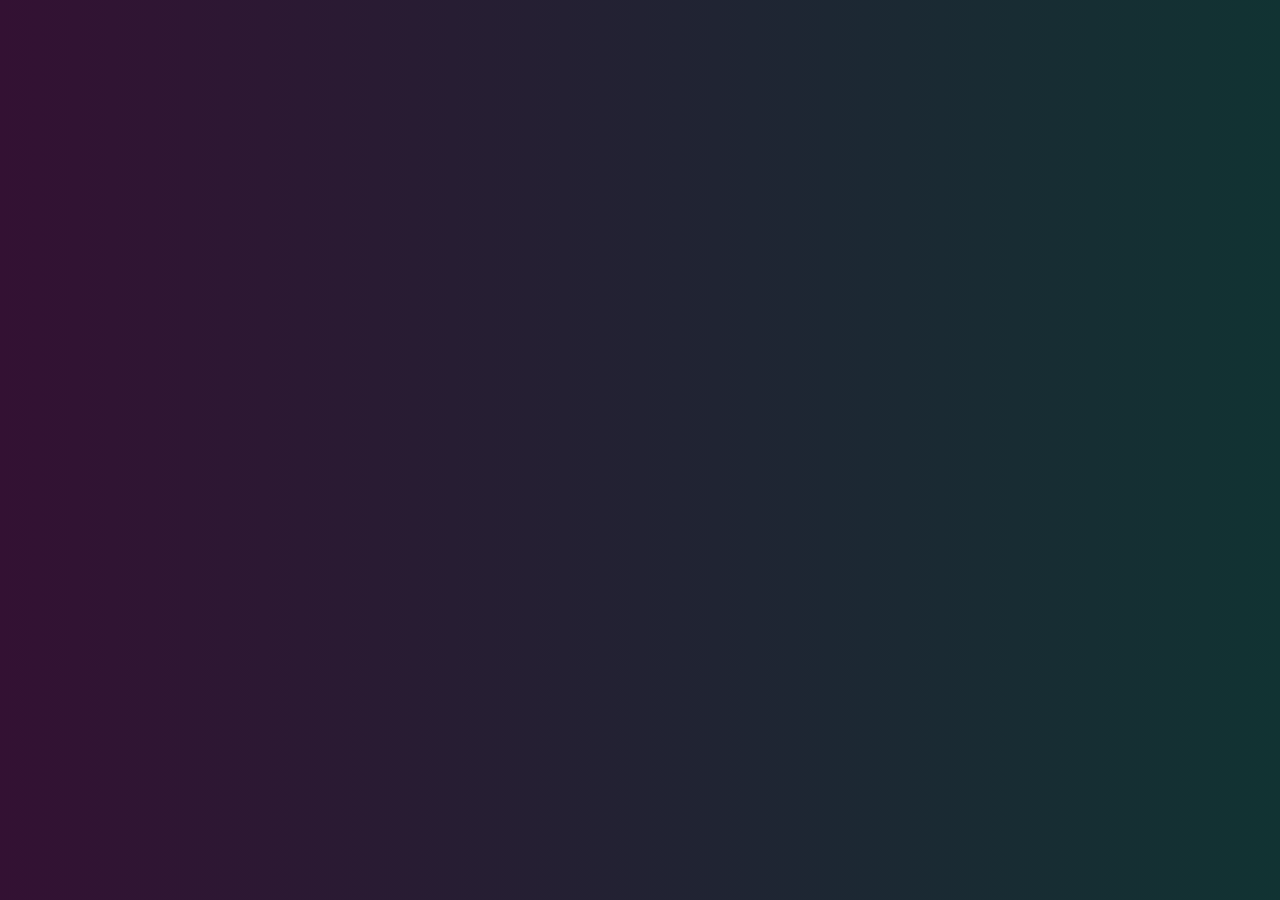
==== index.html @ a3e15ca3 "primer commit" ====
<!DOCTYPE html>
<html>
<head>
    <title>Napero</title>
    <link rel="icon" type="image/png" href="favicon.png">
    <meta charset="utf-8">
    <link rel="stylesheet" href="styles.css">
    <link rel="stylesheet" href="bg.css">
    <script src="randomcat.js"></script>
</head>
<body>
    <div class="circles">
        <div></div>
        <div></div>
        <div></div>
        <div></div>
        <div></div>
        <div></div>
        <div></div>
        <div></div>
        <div></div>
        <div></div>
    </div>
    
    <nav class="fade-in">
        <ul>
            <li><a href="#"><i class="material-icons">home</i>Home</a></li>
            <li><a href="about.html"><i class="material-icons">search</i>About</a></li>
            <li><a href="projects.html"><i class="material-icons">data_object</i>Projects</a></li>
            <li><a href="fun.html"><i class="material-icons">celebration</i>Fun</a></li>
            <li><a href="contact.html"><i class="material-icons">mail</i>Contact</a></li>
        </ul>
    </nav>

    <section id="main" class="fade-in">
        <h1 class="name">Napero</h1>
        <p>Welcome to my awesome page! :D</p>
        <p class="wip">It's still under construction.</p>
        <p>But check out this nyan cat gif!</p>
        <img id="catGif" src="" alt="Random Gif">
        <p class="wip">It changes every time you reload the page! :o</p>
        <p class="wip">(I just needed an excuse to use some js here lol)</p>	
    </section>
</body>
</html>
---- styles.css ----
@import url('https://fonts.googleapis.com/css2?family=Fira+Mono&display=swap');
@import url('https://fonts.googleapis.com/css2?family=Fira+Mono:wght@700&display=swap');
@import url('https://fonts.googleapis.com/icon?family=Material+Icons');

body {
    background: linear-gradient(90deg, #331133, #113333) #222233;
    font-family: 'Fira Mono', monospace;
    font-size: 24px;
    font-weight: 400;
    line-height: 1.2;
    color: #ffffffdd;
    text-align: center;
    margin: 0 auto;
    padding: 0;
    overflow-x: hidden;
    max-width: 1200px;
    width: 90%;
    margin-bottom: 20px;
}

nav {
    background-color: #ffffff11;
    position: fixed;
    top: 0;
    left: 0;
    width: 100%;
    height: 60px;
    padding: 0 20px;
    box-sizing: border-box;
    border-bottom: 1px solid #99999955;
    display: flex;
    justify-content: center;
    list-style-type: none;
    align-items: center;
    z-index: 1000;
    backdrop-filter: blur(6px) saturate(0.8);
    -webkit-backdrop-filter: blur(6px) saturate(0.8);
}

nav ul {
    list-style-type: none;
    margin: 0;
    padding: 0;
    text-align: center;
}

nav ul li {
    display: inline;
    margin-right: 30px;
}

nav ul li a {
    color: #ffffff;
    text-decoration: none;
}

nav ul li a:visited {
    color: #ffffff;
    text-decoration: none;
}


nav ul li a:hover {
    text-decoration: underline;
}

a {
    color: #00ffff;
    text-decoration: none;
}

a:visited {
    color: #ff00ff;
}

a:hover {
    text-decoration: underline;
}

.name {
    font-size: 150px;
    font-weight: 700;
    color: #00000022;
    margin-bottom: 60px;
    margin-top: 110px;
    background: linear-gradient(45deg, #ff00ff, #00ffff, #ff00ff, #00ffff);
    -webkit-background-clip: text;
    background-clip: text;
    -webkit-text-stroke: 3px #ffffff;
}

.content {
    display: flex;
    align-items: center;
}

.subtitle {
    font-size: 50px;
    font-weight: 700;
    color: #ffffff;
    text-decoration: none;
    align-items: left;
    margin-top: 100px
}

.subsubtitle {
    margin-top: 100px;
    align-items: left;
}

.paragraph {
    text-align: justify;
    flex: 1;
}

.wip {
    color: #ffffff44;
    font-style: italic;
}

.pfp {
    border-radius: 50%;
    max-width: 300px;
    margin-left: 20px;
}

.icon {
    max-width: 100px;
    margin: 10px;
    border-radius: 25%;
}

.project-title {
    font-weight: 700;
    margin: 0px;
    color: #ffffff;
    text-align: left;
}

.material-icons {
    vertical-align: middle;
    margin-right: 10px;
}

.disguised_link {
    color: #ffffffdd;
    text-decoration: none;
}

.disguised_link:visited {
    color: #ffffffdd;
    text-decoration: none;
}

.disguised_link:hover {
    text-decoration: none;
}

.fade-in {
    opacity: 0;
    animation: fade 0.6s ease-in forwards;
}
  
@keyframes fade {
    from { opacity: 0; }
    to { opacity: 1; }
}
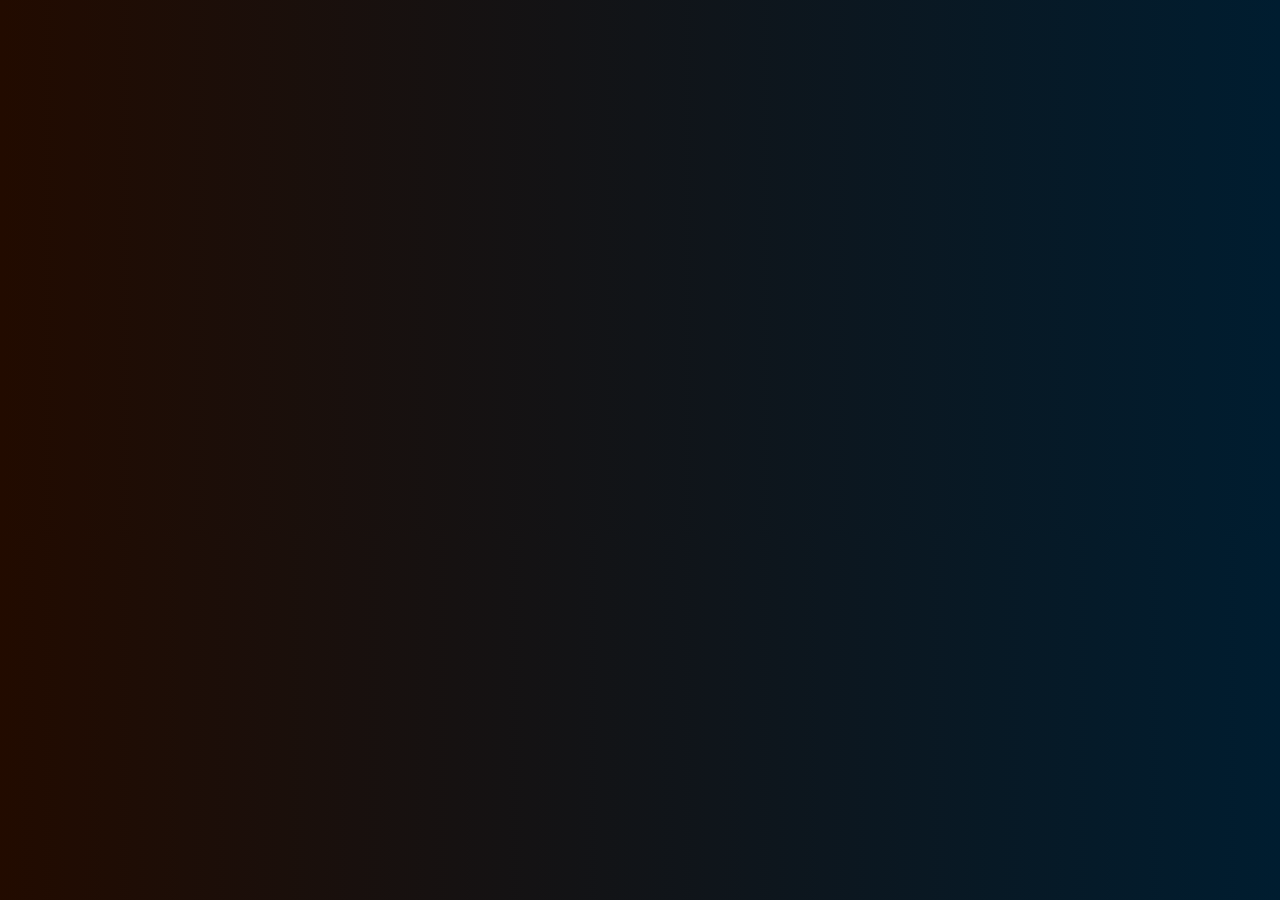
==== commit d18b09e2: "diseño final" ====
--- a/index.html
+++ b/index.html
@@ -1,45 +1,28 @@
 <!DOCTYPE html>
-<html>
+<html lang="es">
 <head>
-    <title>Napero</title>
+    <title>BECCAT - Refugio de Gatitos</title>
     <link rel="icon" type="image/png" href="favicon.png">
     <meta charset="utf-8">
     <link rel="stylesheet" href="styles.css">
-    <link rel="stylesheet" href="bg.css">
-    <script src="randomcat.js"></script>
 </head>
 <body>
-    <div class="circles">
-        <div></div>
-        <div></div>
-        <div></div>
-        <div></div>
-        <div></div>
-        <div></div>
-        <div></div>
-        <div></div>
-        <div></div>
-        <div></div>
-    </div>
     
     <nav class="fade-in">
         <ul>
-            <li><a href="#"><i class="material-icons">home</i>Home</a></li>
-            <li><a href="about.html"><i class="material-icons">search</i>About</a></li>
-            <li><a href="projects.html"><i class="material-icons">data_object</i>Projects</a></li>
-            <li><a href="fun.html"><i class="material-icons">celebration</i>Fun</a></li>
-            <li><a href="contact.html"><i class="material-icons">mail</i>Contact</a></li>
+            <li><a href="#"><i class="material-icons">home</i>Inicio</a></li>
+            <li><a href="about.html"><i class="material-icons">search</i>¿Quienes somos?</a></li>
+            <li><a href="game.html"><i class="material-icons">videogame_asset</i>Juego</a></li>
+            <li><a href="fotos.html"><i class="material-icons">photo</i>Fotos</a></li>
+            <li><a href="ayudar.html"><i class="material-icons">volunteer_activism</i>Ayudar</a></li>
         </ul>
     </nav>
 
     <section id="main" class="fade-in">
-        <h1 class="name">Napero</h1>
-        <p>Welcome to my awesome page! :D</p>
-        <p class="wip">It's still under construction.</p>
-        <p>But check out this nyan cat gif!</p>
-        <img id="catGif" src="" alt="Random Gif">
-        <p class="wip">It changes every time you reload the page! :o</p>
-        <p class="wip">(I just needed an excuse to use some js here lol)</p>	
+        <h1 class="name">BECCAT</h1>
+        <p>Bienvenidos a Beccat, el refugio de gatitos donde ayudamos a gatitos de la calle a encontrar un hogar lleno de amor.</p>
+        <p class="wip">Mira una imagen de nosotros:</p>
+        <img src="img/IMG_0306.HEIC" alt="Imagen de nuestro equipo">
     </section>
 </body>
 </html>--- a/styles.css
+++ b/styles.css
@@ -3,7 +3,7 @@
 @import url('https://fonts.googleapis.com/icon?family=Material+Icons');
 
 body {
-    background: linear-gradient(90deg, #331133, #113333) #222233;
+    background: linear-gradient(90deg, #220b00, #001d30) #222233;
     font-family: 'Fira Mono', monospace;
     font-size: 24px;
     font-weight: 400;
@@ -83,7 +83,7 @@
     color: #00000022;
     margin-bottom: 60px;
     margin-top: 110px;
-    background: linear-gradient(45deg, #ff00ff, #00ffff, #ff00ff, #00ffff);
+    background: linear-gradient(45deg, #ff5100, #0099ff, #ff5100, #0099ff);
     -webkit-background-clip: text;
     background-clip: text;
     -webkit-text-stroke: 3px #ffffff;
@@ -164,4 +164,26 @@
 @keyframes fade {
     from { opacity: 0; }
     to { opacity: 1; }
-}+}
+
+.grid {
+    display: grid;
+    grid-template-columns: repeat(2, 1fr);
+    gap: 20px;
+    margin-top: 40px;
+}
+
+.grid-item {
+    text-align: center;
+}
+
+.grid-item img {
+    max-width: 100%;
+    border-radius: 10px;
+}
+
+.wip {
+    color: #ffffff44;
+    font-style: italic;
+    margin-top: 10px;
+}
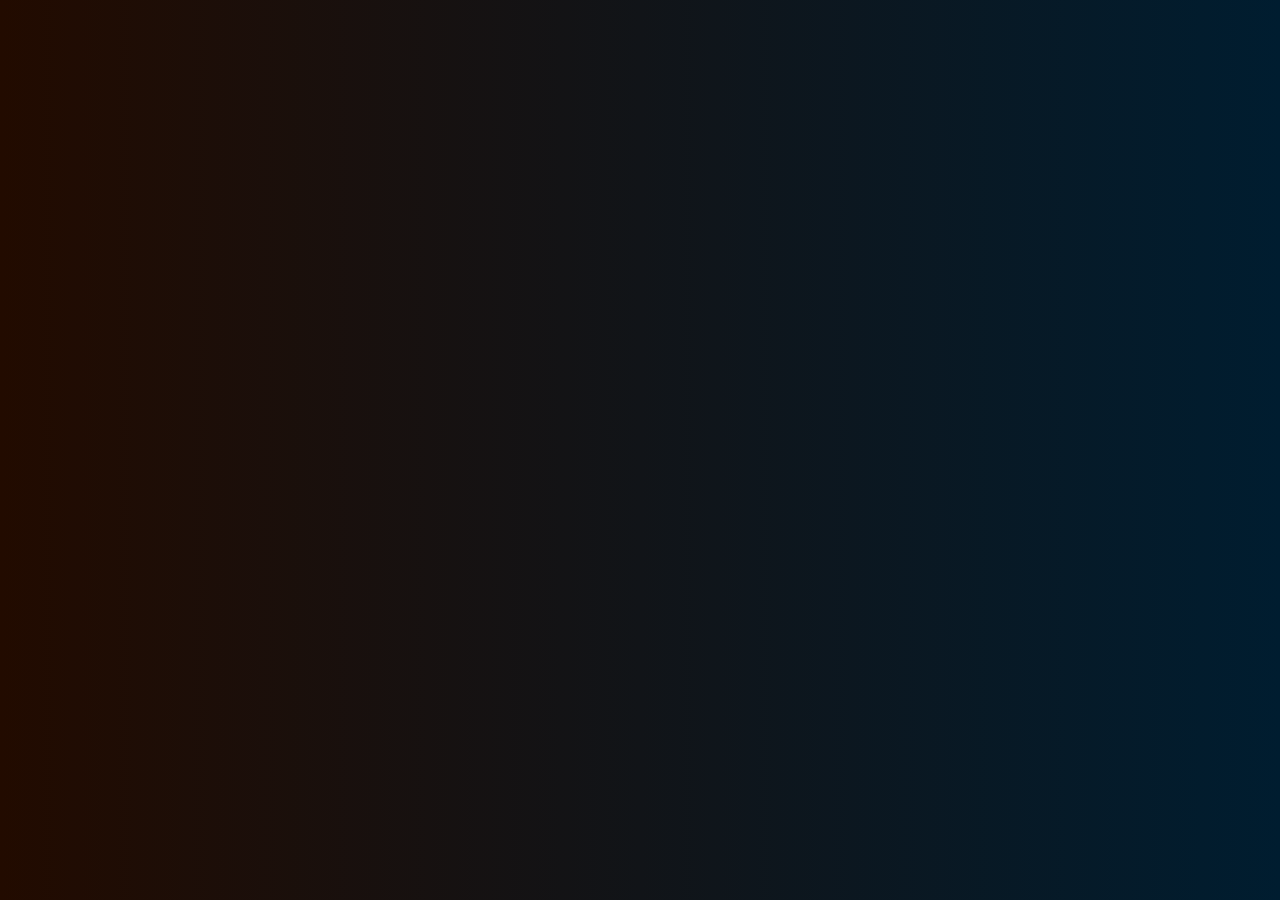
==== commit 5b8085ea: "pagina terminada" ====
--- a/index.html
+++ b/index.html
@@ -5,6 +5,15 @@
     <link rel="icon" type="image/png" href="favicon.png">
     <meta charset="utf-8">
     <link rel="stylesheet" href="styles.css">
+    <style>
+        /* Estilo para asegurar que la imagen no se salga del canvas */
+        img {
+            max-width: 100%; /* Asegura que la imagen no supere el 100% del ancho del contenedor */
+            height: auto;    /* Mantiene la proporción original de la imagen */
+            display: block;  /* Evita espacios debajo de la imagen */
+            margin: 20px auto; /* Centra la imagen horizontalmente */
+        }
+    </style>
 </head>
 <body>
     
@@ -12,7 +21,7 @@
         <ul>
             <li><a href="#"><i class="material-icons">home</i>Inicio</a></li>
             <li><a href="about.html"><i class="material-icons">search</i>¿Quienes somos?</a></li>
-            <li><a href="game.html"><i class="material-icons">videogame_asset</i>Juego</a></li>
+            <li><a href="game.html"><i class="material-icons">gamepad</i>Juego</a></li>
             <li><a href="fotos.html"><i class="material-icons">photo</i>Fotos</a></li>
             <li><a href="ayudar.html"><i class="material-icons">volunteer_activism</i>Ayudar</a></li>
         </ul>
@@ -22,7 +31,8 @@
         <h1 class="name">BECCAT</h1>
         <p>Bienvenidos a Beccat, el refugio de gatitos donde ayudamos a gatitos de la calle a encontrar un hogar lleno de amor.</p>
         <p class="wip">Mira una imagen de nosotros:</p>
-        <img src="img/IMG_0306.HEIC" alt="Imagen de nuestro equipo">
+        <img src="img/equipo.jpg" alt="Imagen de nuestro equipo">
+        <p class="wip">Nico, Alice, Cande, Carla y Fran.</p>
     </section>
 </body>
-</html>+</html>
